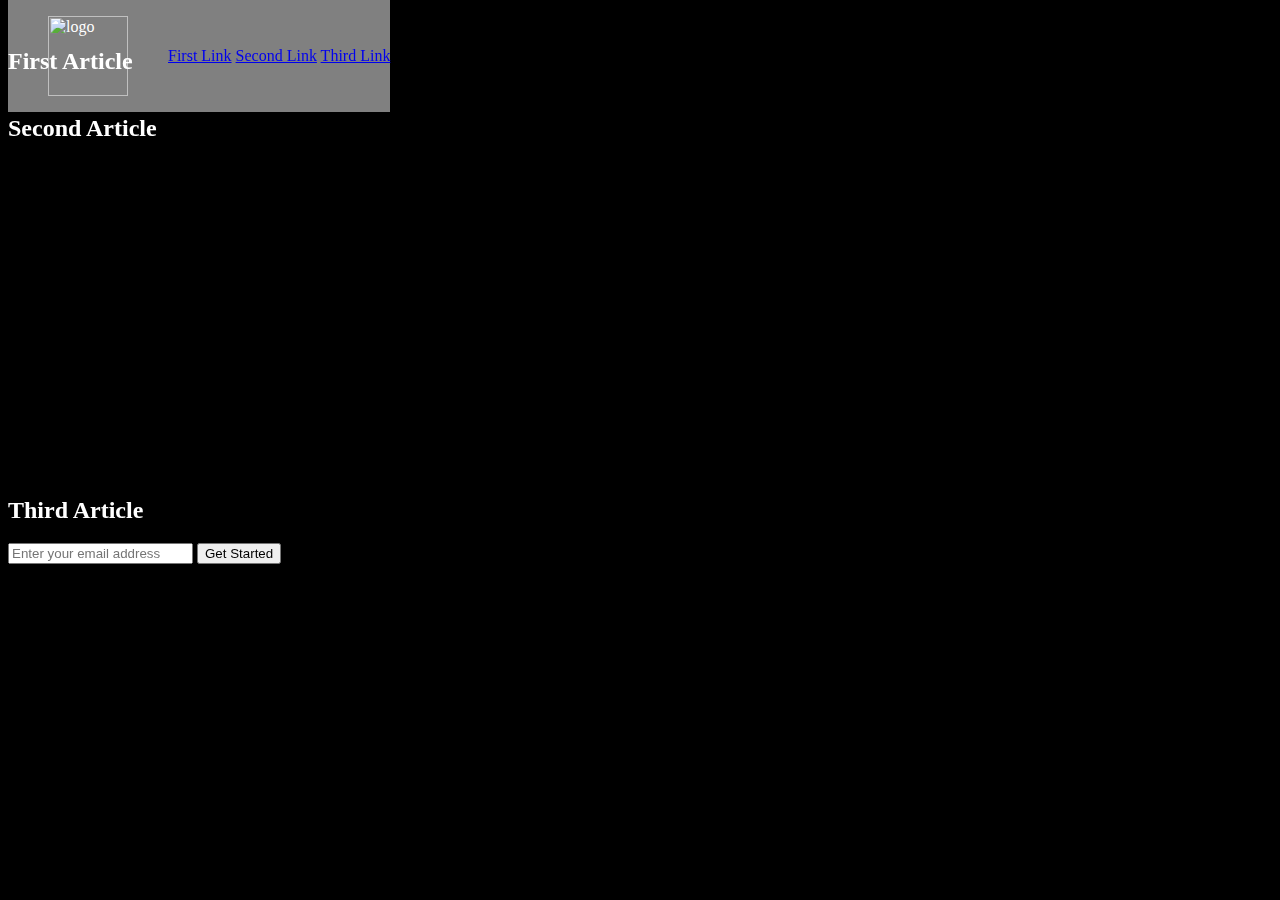
==== ResponsiveWebDesign/LandingPage/landing_page_home.html @ ff458343 "initial commit" ====
<html lang="en">
<head>
    <script src="https://cdn.freecodecamp.org/testable-projects-fcc/v1/bundle.js"></script>
    <meta charset="UTF-8">
    <meta http-equiv="X-UA-Compatible" content="IE=edge">
    <meta name="viewport" content="width=device-width, initial-scale=1.0">
    <title>Product Landing Page</title>
    <style>
        body {
            background-color: black;
            color: white;
        }

        header, main section {
            display: flex;
            justify-content: space-around;
        }

        header {
            position: fixed;
            flex-direction: row;
            align-items: center;
            top: 0;
            margin: 0;
            background-color: grey;
        }

        main {
            position: relative;
            top: 20px;
        }

        main section {
            flex-direction: column;
        }
        img#header-img {
            width: 80px;
            height: 80px;
            padding: 0px;
            margin: 0px;    
        }

        @media only screen and (max-width: 600px) {
            body {
                background-color: lightblue;
            }
        }
    </style>
</head>
<body>
    <header id="header">
        <figure>
            <img id="header-img" src="https://cdn.discordapp.com/attachments/839836667657060403/844699260808331274/IC_logo_blue_glowing_font_black-bg_transparent_glowing.png" alt="logo">
        </figure>

        <nav id="nav-bar">
            <a href="#first-article" class="nav-link">First Link</a>
            <a href="#second-article" class="nav-link">Second Link</a>
            <a href="#third-article" class="nav-link">Third Link</a>
        </nav>
    </header>

    <main>
        <section>
            <article id="first-article">
                <h2>First Article</h2>
            </article>

            <article id="second-article">
                <h2>Second Article</h2>
                <iframe id="video" width="560" height="315" src="https://www.youtube.com/embed/dQw4w9WgXcQ?controls=0" title="YouTube video player" frameborder="0" allow="accelerometer; autoplay; clipboard-write; encrypted-media; gyroscope; picture-in-picture" allowfullscreen></iframe>
            </article>

            <article id="third-article">
                <h2>Third Article</h2>
                <form id="form" action="https://www.freecodecamp.com/email-submit">
                    <input id="email" name="email" type="email" placeholder="Enter your email address" required>
                    <input id="submit" type="submit" value="Get Started">
                </form>
            </article>
        </section>
    </main>
</body>
</html>
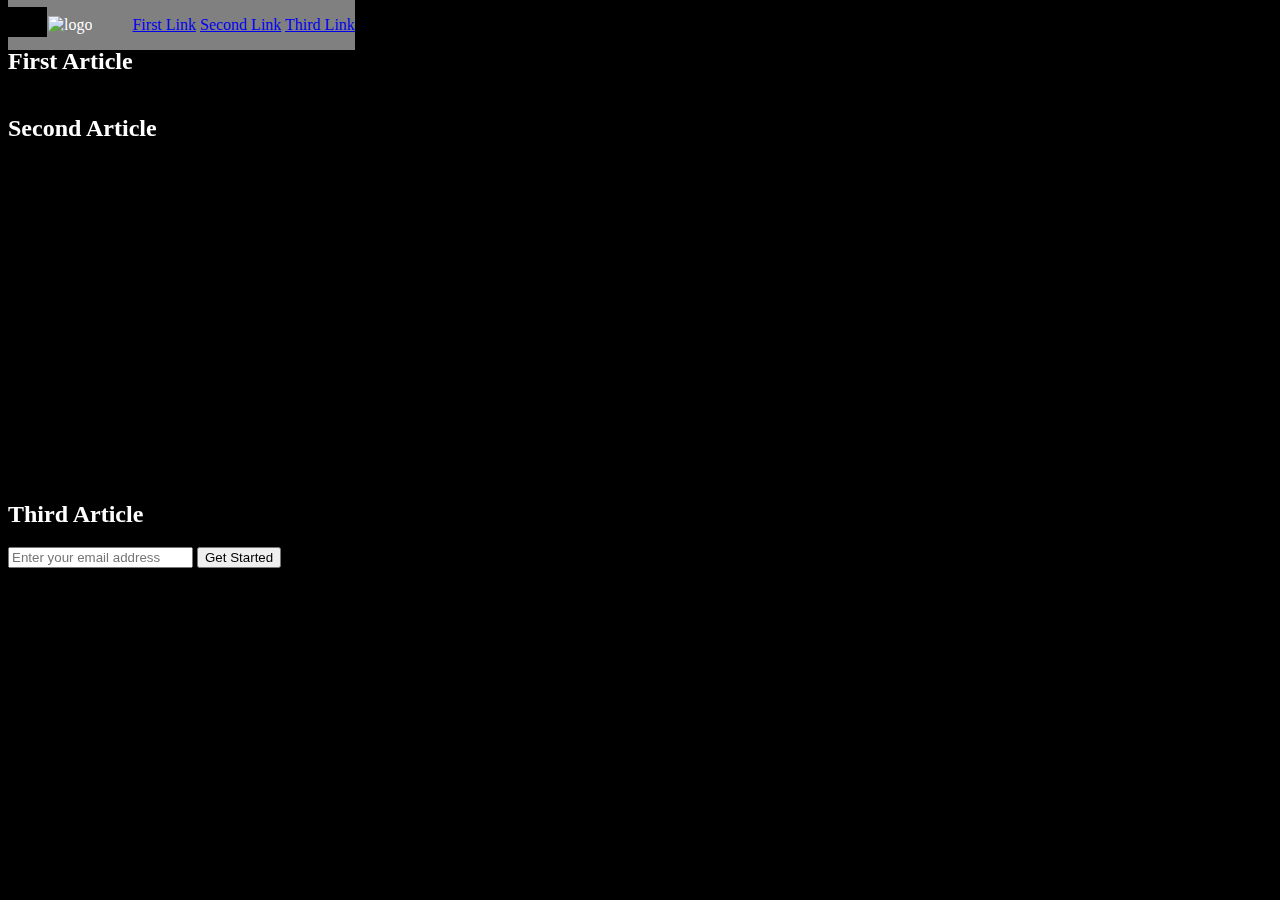
==== commit 87e170fb: "Added one more page" ====
--- a/ResponsiveWebDesign/LandingPage/landing_page_home.html
+++ b/ResponsiveWebDesign/LandingPage/landing_page_home.html
@@ -1,56 +1,22 @@
+<!DOCTYPE html>
 <html lang="en">
+
 <head>
-    <script src="https://cdn.freecodecamp.org/testable-projects-fcc/v1/bundle.js"></script>
+    <!-- <script src="https://cdn.freecodecamp.org/testable-projects-fcc/v1/bundle.js"></script> -->
     <meta charset="UTF-8">
     <meta http-equiv="X-UA-Compatible" content="IE=edge">
     <meta name="viewport" content="width=device-width, initial-scale=1.0">
+    <link rel="stylesheet" href="/ResponsiveWebDesign/LandingPage/landing_page_style.css">
     <title>Product Landing Page</title>
-    <style>
-        body {
-            background-color: black;
-            color: white;
-        }
+</head>
 
-        header, main section {
-            display: flex;
-            justify-content: space-around;
-        }
-
-        header {
-            position: fixed;
-            flex-direction: row;
-            align-items: center;
-            top: 0;
-            margin: 0;
-            background-color: grey;
-        }
-
-        main {
-            position: relative;
-            top: 20px;
-        }
-
-        main section {
-            flex-direction: column;
-        }
-        img#header-img {
-            width: 80px;
-            height: 80px;
-            padding: 0px;
-            margin: 0px;    
-        }
-
-        @media only screen and (max-width: 600px) {
-            body {
-                background-color: lightblue;
-            }
-        }
-    </style>
-</head>
 <body>
     <header id="header">
+        <div id="test-link-bg"></div>
         <figure>
-            <img id="header-img" src="https://cdn.discordapp.com/attachments/839836667657060403/844699260808331274/IC_logo_blue_glowing_font_black-bg_transparent_glowing.png" alt="logo">
+            <img id="header-img"
+                src="https://cdn.discordapp.com/attachments/839836667657060403/844699260808331274/IC_logo_blue_glowing_font_black-bg_transparent_glowing.png"
+                alt="logo">
         </figure>
 
         <nav id="nav-bar">
@@ -68,7 +34,10 @@
 
             <article id="second-article">
                 <h2>Second Article</h2>
-                <iframe id="video" width="560" height="315" src="https://www.youtube.com/embed/dQw4w9WgXcQ?controls=0" title="YouTube video player" frameborder="0" allow="accelerometer; autoplay; clipboard-write; encrypted-media; gyroscope; picture-in-picture" allowfullscreen></iframe>
+                <iframe id="video" width="560" height="315" src="https://www.youtube.com/embed/dQw4w9WgXcQ?controls=0"
+                    title="YouTube video player" frameborder="0"
+                    allow="accelerometer; autoplay; clipboard-write; encrypted-media; gyroscope; picture-in-picture"
+                    allowfullscreen></iframe>
             </article>
 
             <article id="third-article">
@@ -81,4 +50,5 @@
         </section>
     </main>
 </body>
+
 </html>--- a/ResponsiveWebDesign/LandingPage/landing_page_style.css
+++ b/ResponsiveWebDesign/LandingPage/landing_page_style.css
@@ -0,0 +1,50 @@
+body {
+	background-color: black;
+	color: white;
+}
+header,
+main section {
+	display: flex;
+	justify-content: space-around;
+}
+
+header {
+	position: fixed;
+	flex-direction: row;
+	align-items: center;
+	top: 0;
+	background-color: grey;
+}
+
+main {
+	position: relative;
+	top: 20px;
+}
+
+main section {
+	flex-direction: column;
+}
+img#header-img {
+	width: 80px;
+	height: 80px;
+	padding: 0px;
+	margin: 0px;
+}
+
+/* unimportant, gives a little background for the test button */
+div#test-link-bg {
+	background-color: black;
+	display: inline-block;
+	padding: 0px;
+	height: 30px;
+	width: 39px;
+	position: fixed;
+	top: 7px;
+	left: 8px;
+}
+
+@media only screen and (max-width: 600px) {
+	body {
+		background-color: lightblue;
+	}
+}
